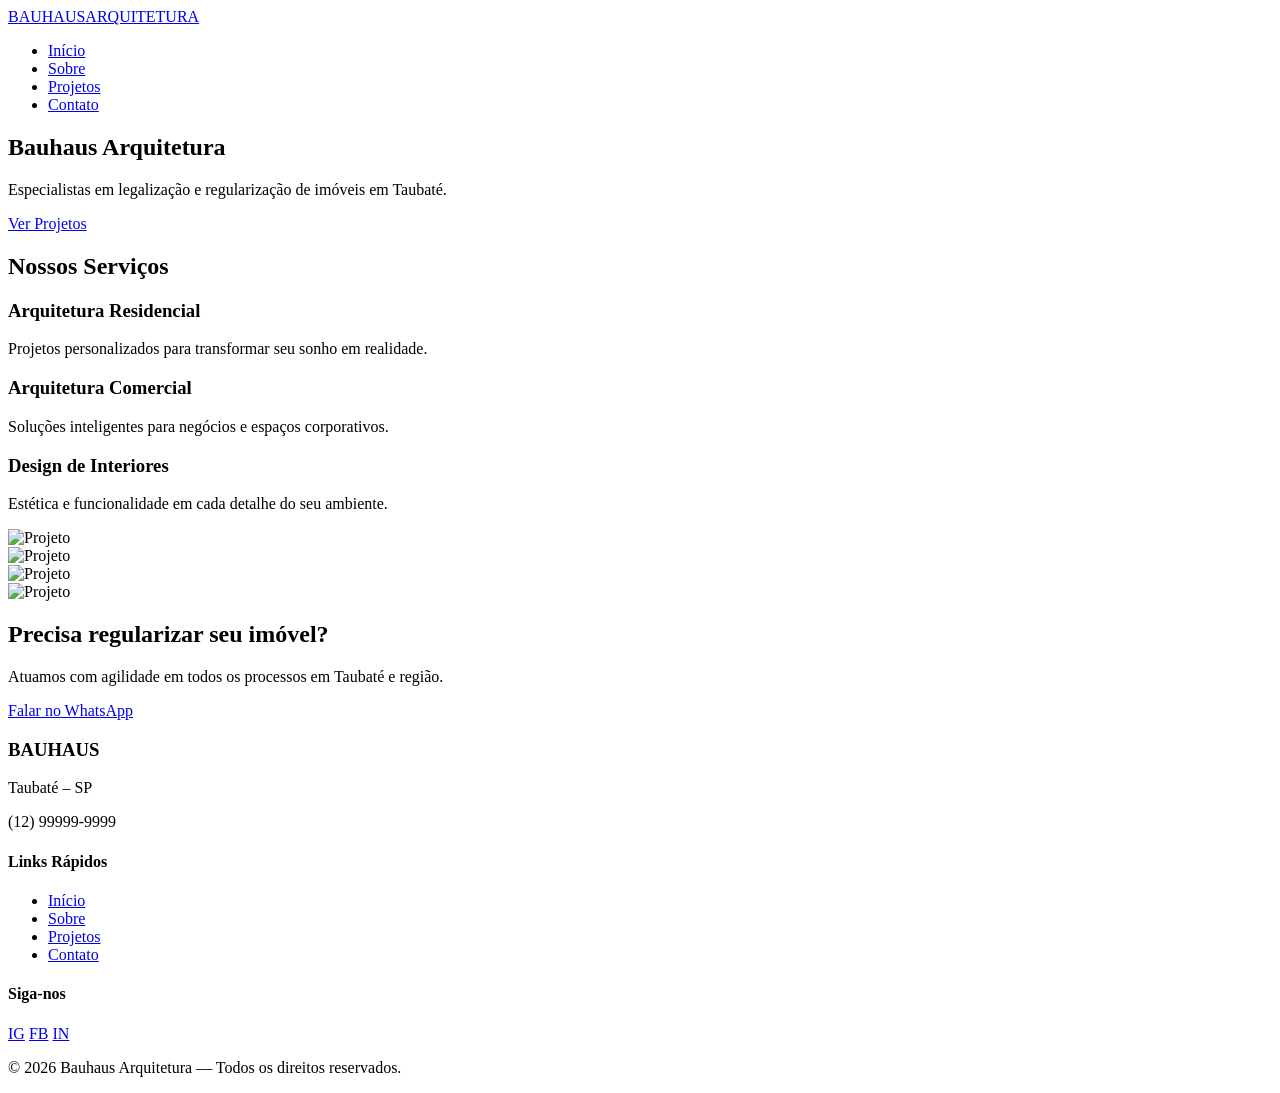
==== index.html @ f8442c9c "Create index.html" ====
<!DOCTYPE html>
<html lang="pt-br">
<head>
    <meta charset="UTF-8">
    <meta name="viewport" content="width=device-width, initial-scale=1.0">
    <meta name="description" content="Bauhaus Arquitetura - Especialistas em legalização e regularização de imóveis em Taubaté – SP.">
    <title>Bauhaus Arquitetura | Início</title>
    <link rel="stylesheet" href="css/style.css">
    <link href="https://fonts.googleapis.com/css2?family=Montserrat:wght@300;400;700&family=Poppins:wght@300;500;600&display=swap" rel="stylesheet">
    <script src="https://kit.fontawesome.com/your-code.js" crossorigin="anonymous"></script> <!-- Adicione sua key do FontAwesome -->
</head>
<body>

    <!-- Header -->
    <header id="header">
        <nav class="container">
            <a href="index.html" class="logo">BAUHAUS<span>ARQUITETURA</span></a>
            <ul class="nav-links">
                <li><a href="index.html" class="active">Início</a></li>
                <li><a href="sobre.html">Sobre</a></li>
                <li><a href="projetos.html">Projetos</a></li>
                <li><a href="contato.html">Contato</a></li>
            </ul>
            <div class="hamburger">
                <span class="bar"></span>
                <span class="bar"></span>
                <span class="bar"></span>
            </div>
        </nav>
    </header>

    <!-- Hero Section -->
    <section class="hero">
        <div class="hero-content reveal">
            <h1>Bauhaus Arquitetura</h1>
            <p>Especialistas em legalização e regularização de imóveis em Taubaté.</p>
            <a href="projetos.html" class="btn">Ver Projetos</a>
        </div>
    </section>

    <!-- Serviços -->
    <section class="services container">
        <h2 class="section-title">Nossos Serviços</h2>
        <div class="services-grid">
            <div class="service-card reveal">
                <i class="fas fa-home"></i>
                <h3>Arquitetura Residencial</h3>
                <p>Projetos personalizados para transformar seu sonho em realidade.</p>
            </div>
            <div class="service-card reveal">
                <i class="fas fa-building"></i>
                <h3>Arquitetura Comercial</h3>
                <p>Soluções inteligentes para negócios e espaços corporativos.</p>
            </div>
            <div class="service-card reveal">
                <i class="fas fa-couch"></i>
                <h3>Design de Interiores</h3>
                <p>Estética e funcionalidade em cada detalhe do seu ambiente.</p>
            </div>
        </div>
    </section>

    <!-- Mini Galeria -->
    <section class="mini-gallery container">
        <div class="gallery-grid">
            <div class="gallery-item reveal"><img src="https://images.unsplash.com/photo-1486406146926-c627a92ad1ab?auto=format&fit=crop&w=800" alt="Projeto"></div>
            <div class="gallery-item reveal"><img src="https://images.unsplash.com/photo-1512917774080-9991f1c4c750?auto=format&fit=crop&w=800" alt="Projeto"></div>
            <div class="gallery-item reveal"><img src="https://images.unsplash.com/photo-1497366216548-37526070297c?auto=format&fit=crop&w=800" alt="Projeto"></div>
            <div class="gallery-item reveal"><img src="https://images.unsplash.com/photo-1600585154340-be6161a56a0c?auto=format&fit=crop&w=800" alt="Projeto"></div>
        </div>
    </section>

    <!-- CTA Section -->
    <section class="cta">
        <div class="reveal">
            <h2>Precisa regularizar seu imóvel?</h2>
            <p>Atuamos com agilidade em todos os processos em Taubaté e região.</p>
            <a href="https://wa.me/5512999999999" class="btn btn-gold">Falar no WhatsApp</a>
        </div>
    </section>

    <!-- Footer -->
    <footer>
        <div class="container footer-grid">
            <div class="footer-info">
                <h3>BAUHAUS</h3>
                <p>Taubaté – SP</p>
                <p>(12) 99999-9999</p>
            </div>
            <div class="footer-links">
                <h4>Links Rápidos</h4>
                <ul>
                    <li><a href="index.html">Início</a></li>
                    <li><a href="sobre.html">Sobre</a></li>
                    <li><a href="projetos.html">Projetos</a></li>
                    <li><a href="contato.html">Contato</a></li>
                </ul>
            </div>
            <div class="footer-social">
                <h4>Siga-nos</h4>
                <div class="social-icons">
                    <a href="#">IG</a>
                    <a href="#">FB</a>
                    <a href="#">IN</a>
                </div>
            </div>
        </div>
        <div class="footer-bottom">
            <p>&copy; 2026 Bauhaus Arquitetura — Todos os direitos reservados.</p>
        </div>
    </footer>

    <!-- WhatsApp Floating -->
    <a href="https://wa.me/5512999999999" class="whatsapp-float" target="_blank">
        <i class="fab fa-whatsapp"></i>
    </a>

    <script src="js/script.js"></script>
</body>
</html>
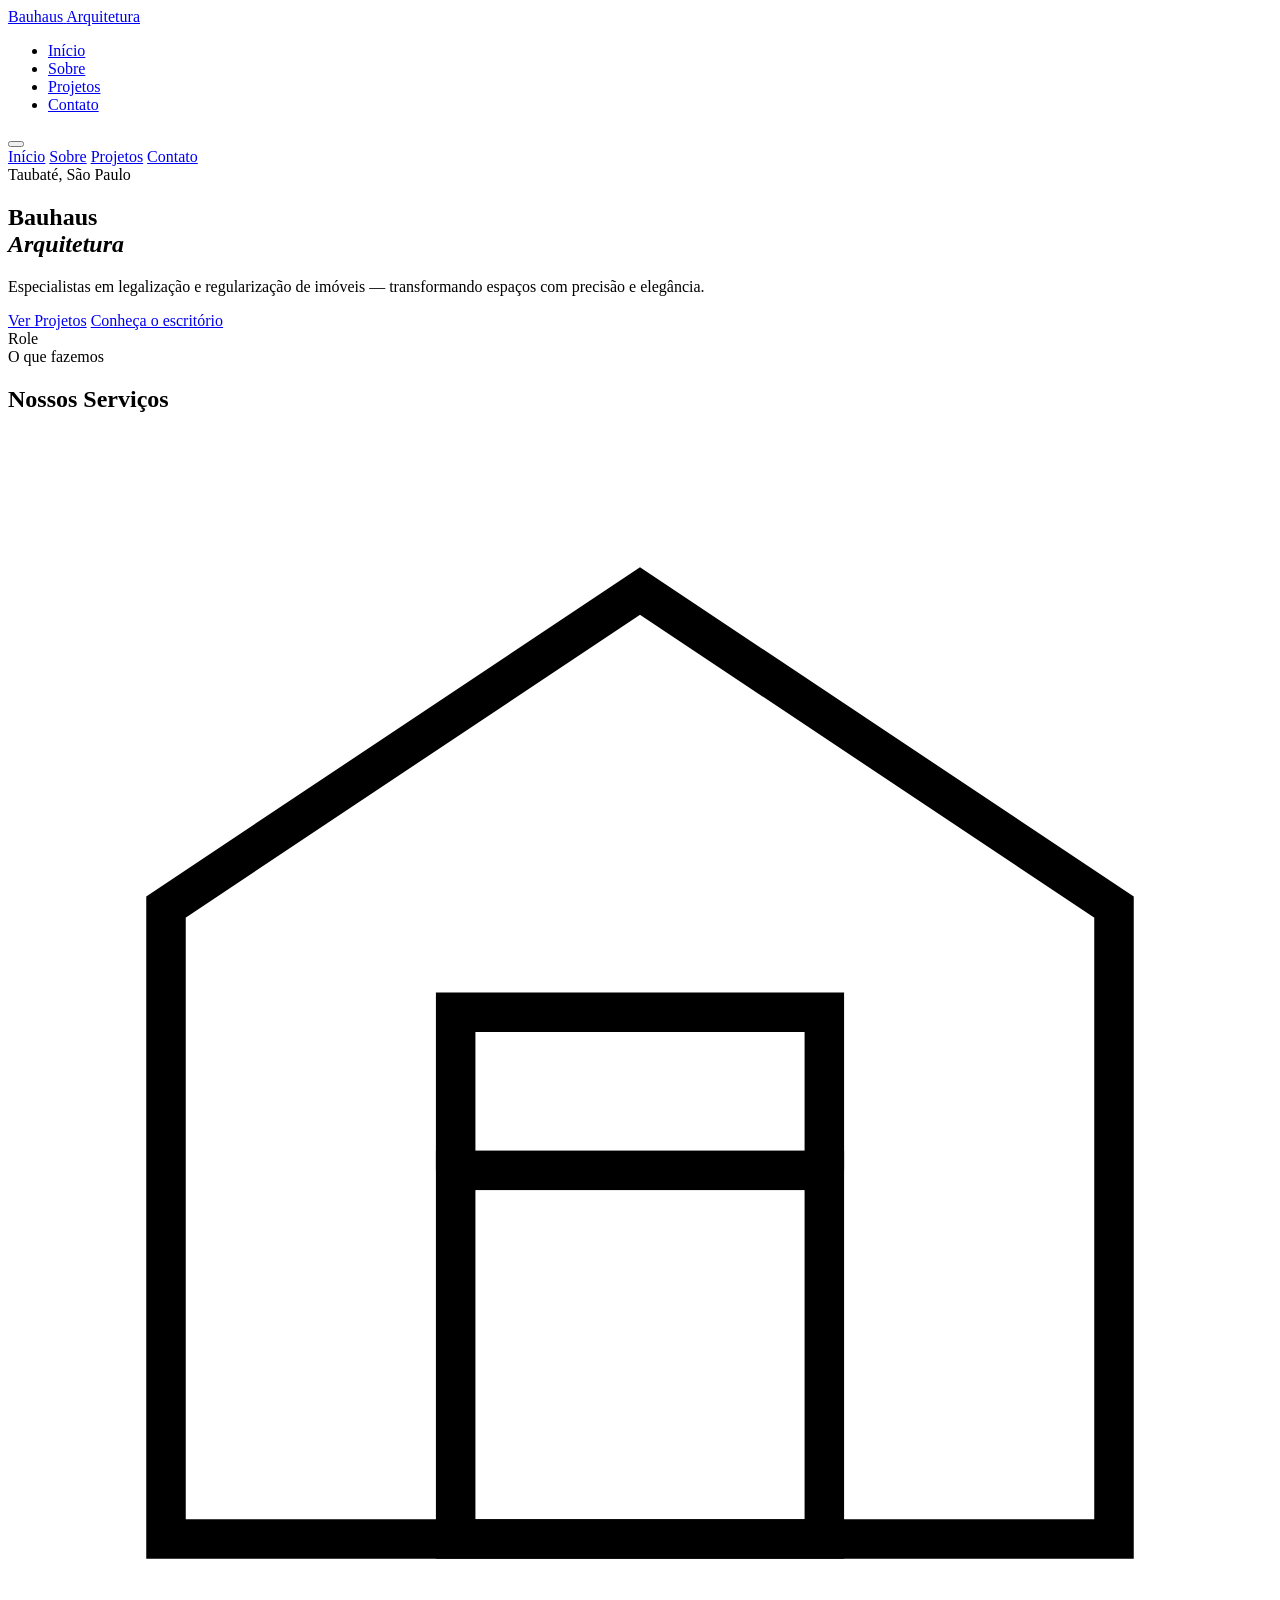
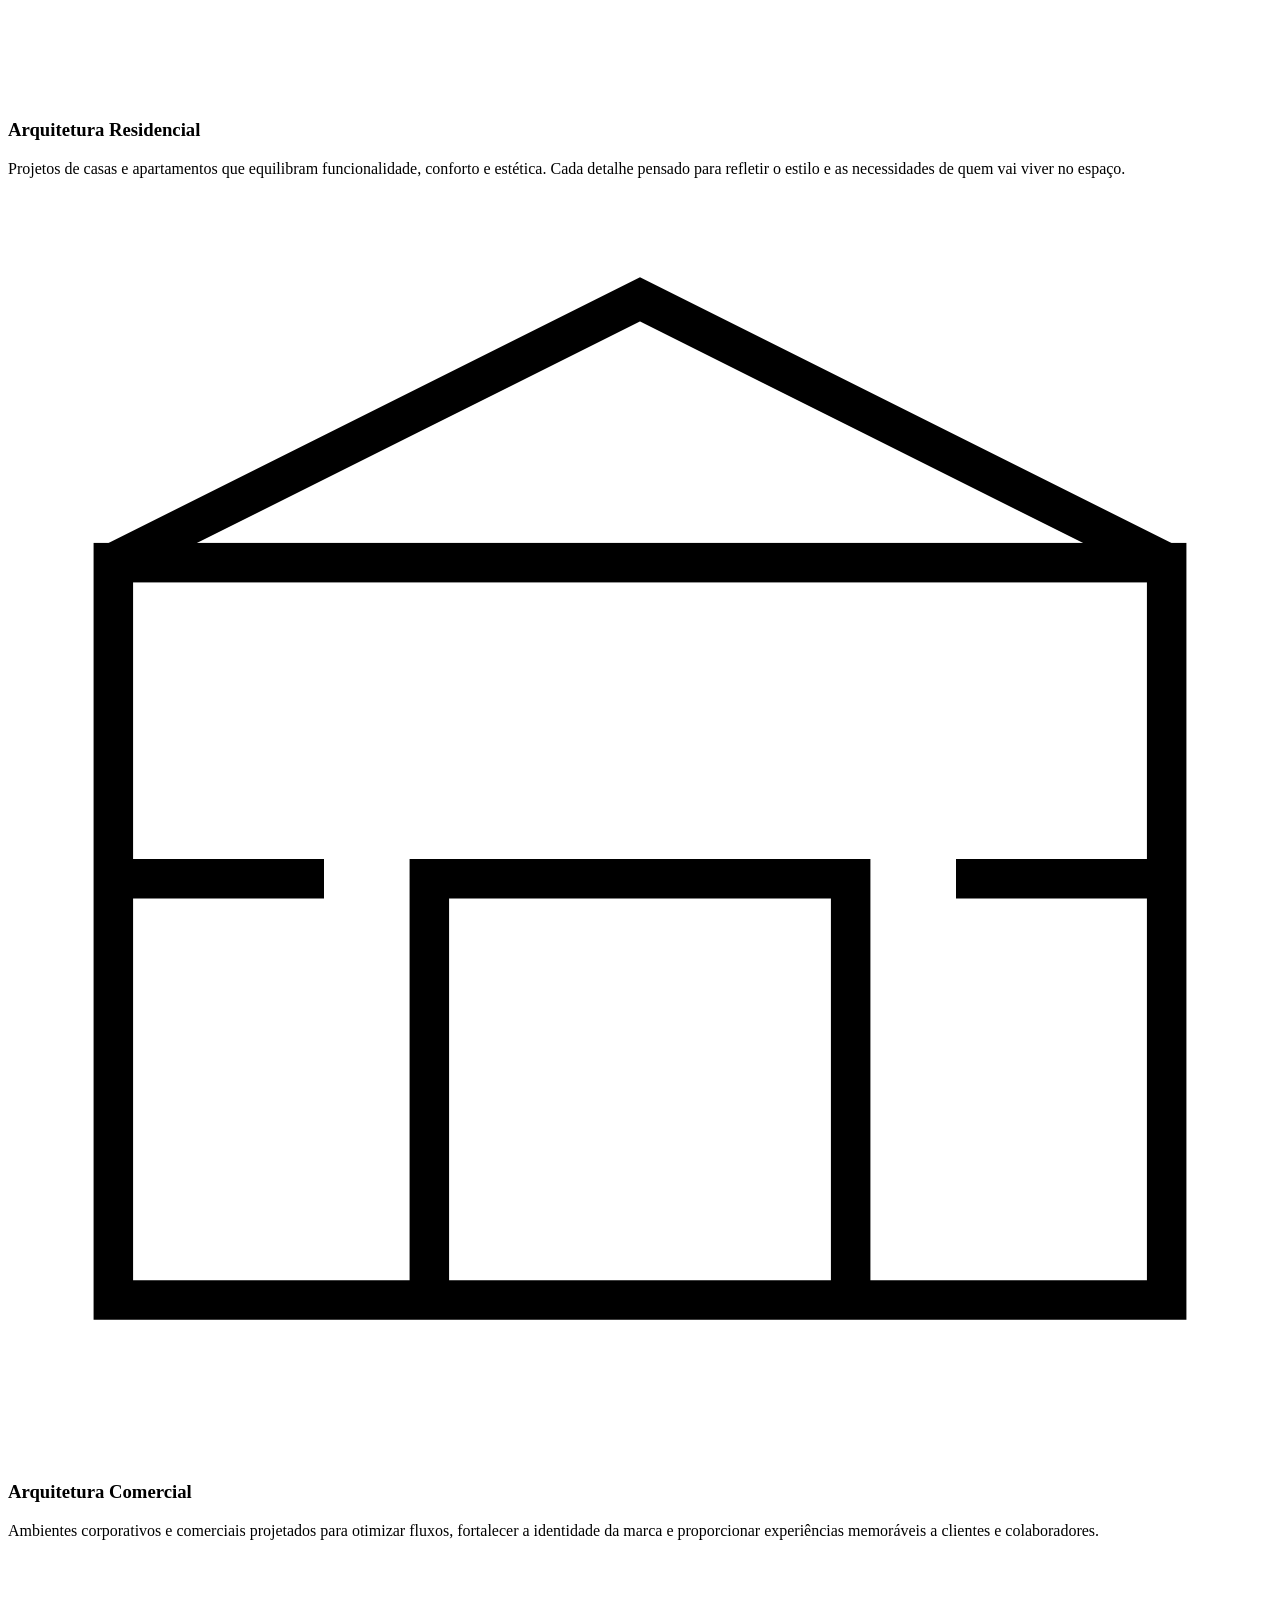
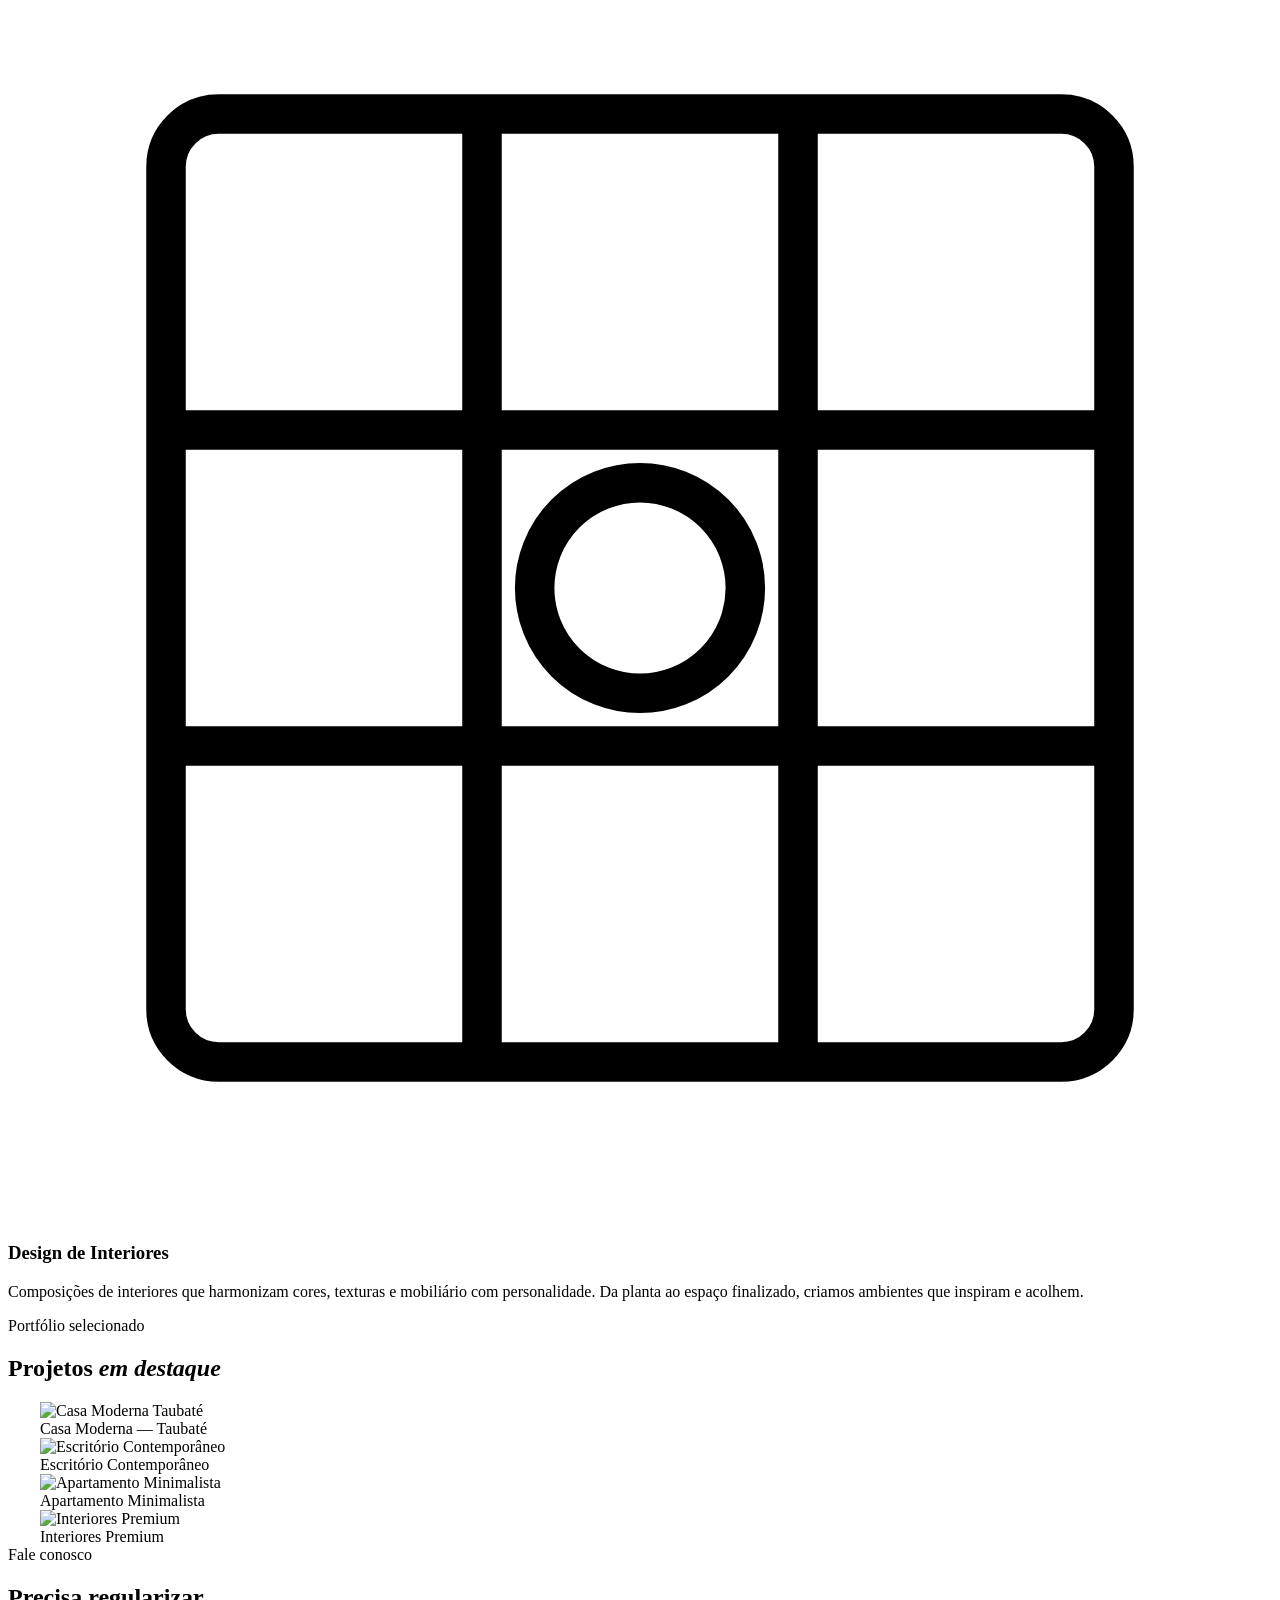
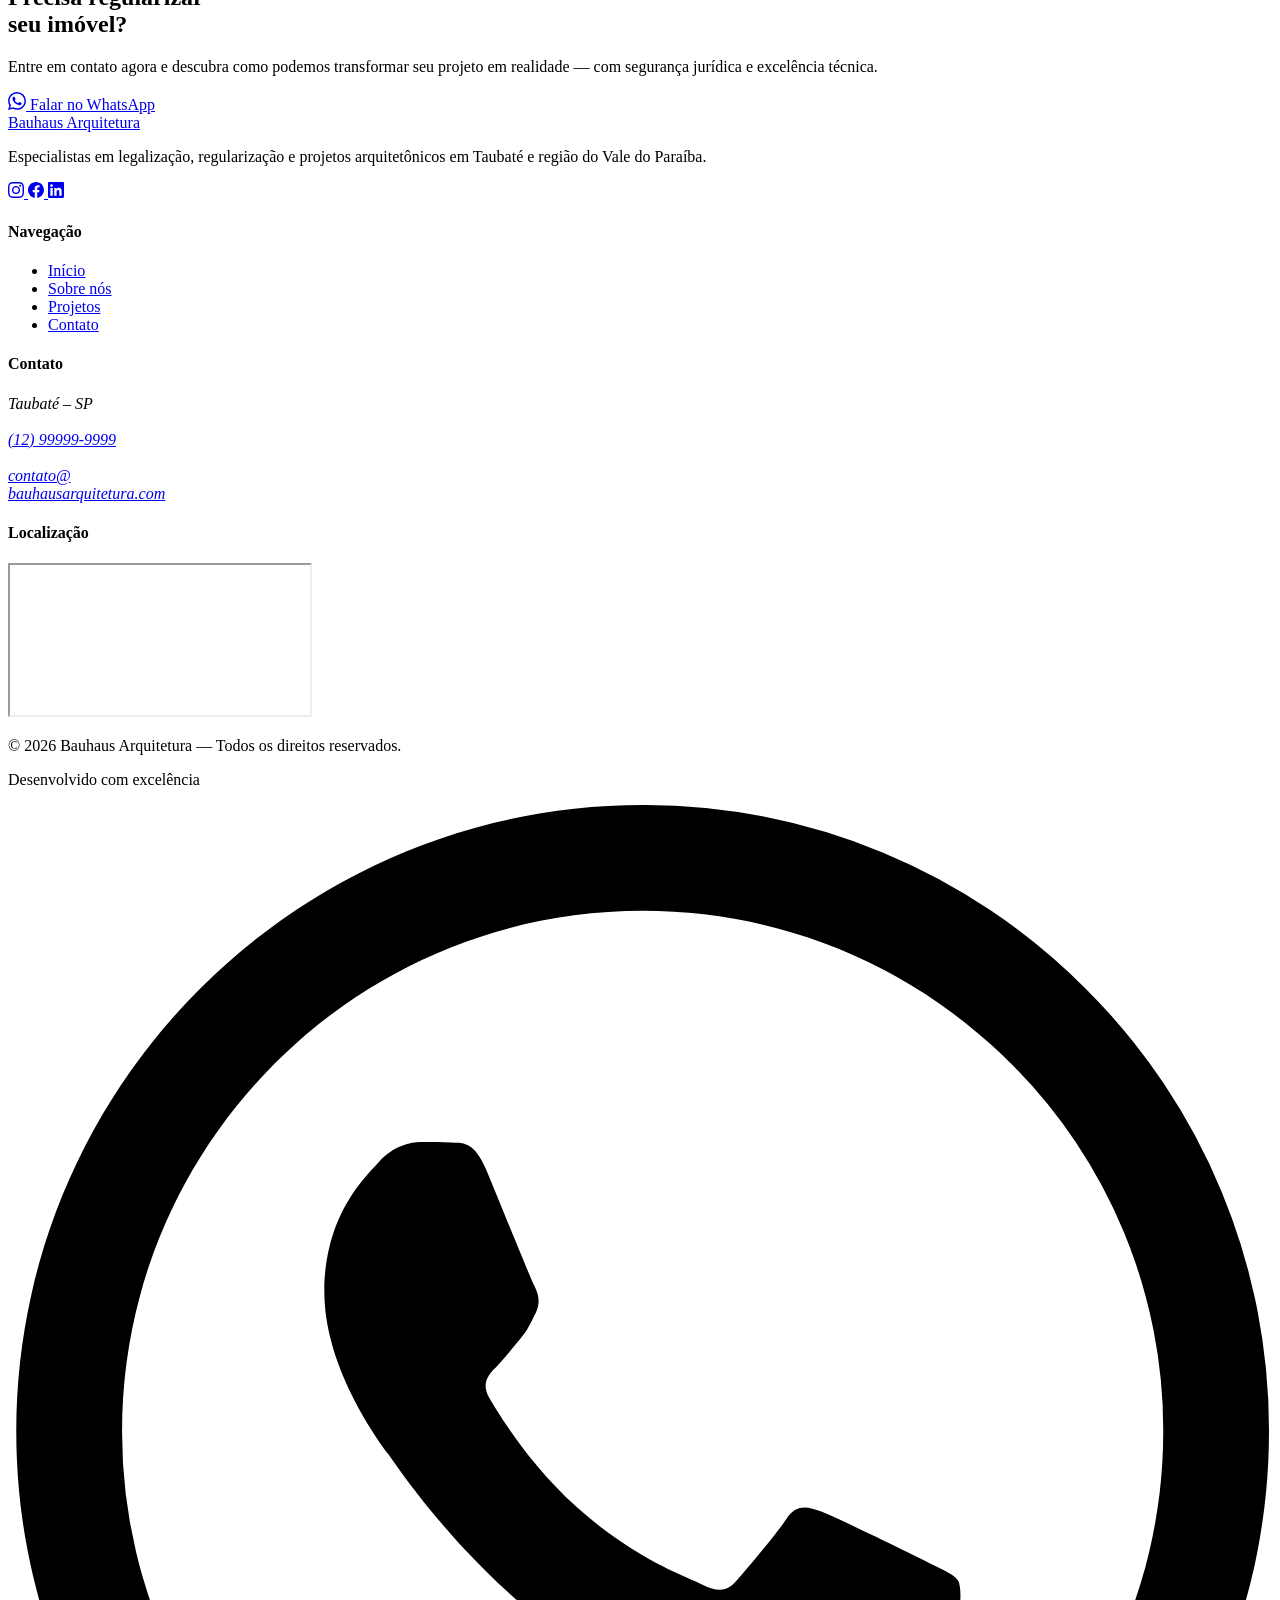
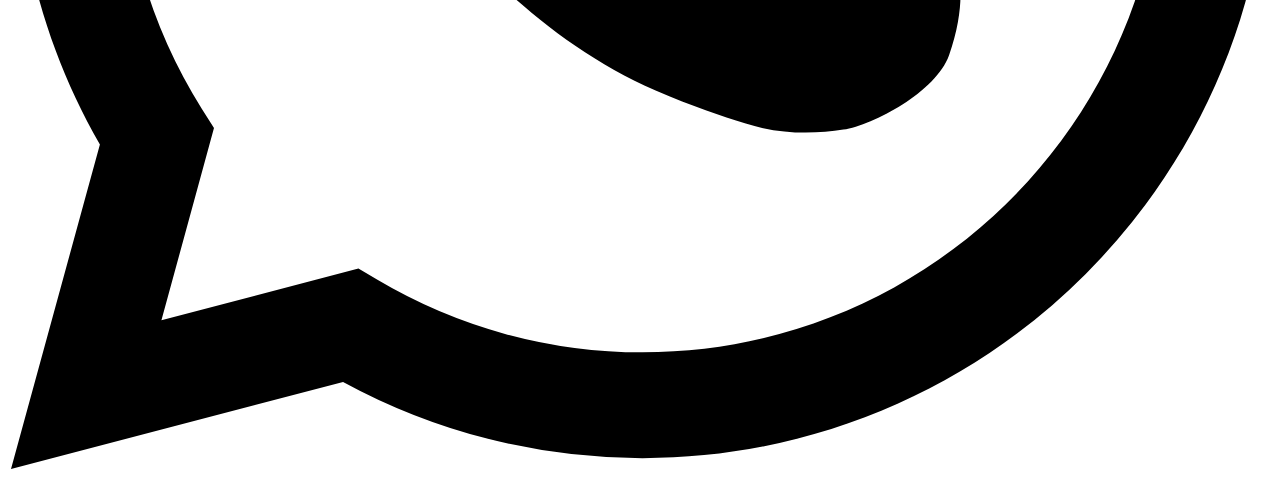
==== commit 0ee348c0: "Add files via upload" ====
--- a/index.html
+++ b/index.html
@@ -1,120 +1,226 @@
 <!DOCTYPE html>
-<html lang="pt-br">
+<html lang="pt-BR">
 <head>
-    <meta charset="UTF-8">
-    <meta name="viewport" content="width=device-width, initial-scale=1.0">
-    <meta name="description" content="Bauhaus Arquitetura - Especialistas em legalização e regularização de imóveis em Taubaté – SP.">
-    <title>Bauhaus Arquitetura | Início</title>
-    <link rel="stylesheet" href="css/style.css">
-    <link href="https://fonts.googleapis.com/css2?family=Montserrat:wght@300;400;700&family=Poppins:wght@300;500;600&display=swap" rel="stylesheet">
-    <script src="https://kit.fontawesome.com/your-code.js" crossorigin="anonymous"></script> <!-- Adicione sua key do FontAwesome -->
+  <meta charset="UTF-8">
+  <meta name="viewport" content="width=device-width, initial-scale=1.0">
+  <title>Bauhaus Arquitetura — Legalização e Regularização de Imóveis em Taubaté</title>
+  <meta name="description" content="Bauhaus Arquitetura: especialistas em legalização e regularização de imóveis em Taubaté – SP. Projetos residenciais, comerciais e design de interiores com excelência.">
+  <link rel="stylesheet" href="css/style.css">
 </head>
 <body>
 
-    <!-- Header -->
-    <header id="header">
-        <nav class="container">
-            <a href="index.html" class="logo">BAUHAUS<span>ARQUITETURA</span></a>
-            <ul class="nav-links">
-                <li><a href="index.html" class="active">Início</a></li>
-                <li><a href="sobre.html">Sobre</a></li>
-                <li><a href="projetos.html">Projetos</a></li>
-                <li><a href="contato.html">Contato</a></li>
-            </ul>
-            <div class="hamburger">
-                <span class="bar"></span>
-                <span class="bar"></span>
-                <span class="bar"></span>
-            </div>
-        </nav>
-    </header>
-
-    <!-- Hero Section -->
-    <section class="hero">
-        <div class="hero-content reveal">
-            <h1>Bauhaus Arquitetura</h1>
-            <p>Especialistas em legalização e regularização de imóveis em Taubaté.</p>
-            <a href="projetos.html" class="btn">Ver Projetos</a>
+<!-- ═══ HEADER ═══ -->
+<header class="header">
+  <div class="container">
+    <nav class="nav">
+      <a href="index.html" class="logo">
+        <span class="logo-main">Bauhaus</span>
+        <span class="logo-sub">Arquitetura</span>
+      </a>
+      <ul class="nav-links">
+        <li><a href="index.html">Início</a></li>
+        <li><a href="sobre.html">Sobre</a></li>
+        <li><a href="projetos.html">Projetos</a></li>
+        <li><a href="contato.html" class="nav-cta">Contato</a></li>
+      </ul>
+      <button class="hamburger" aria-label="Menu">
+        <span></span><span></span><span></span>
+      </button>
+    </nav>
+  </div>
+</header>
+
+<!-- ═══ MENU MOBILE ═══ -->
+<nav class="mobile-menu">
+  <a href="index.html">Início</a>
+  <a href="sobre.html">Sobre</a>
+  <a href="projetos.html">Projetos</a>
+  <a href="contato.html">Contato</a>
+</nav>
+
+<!-- ═══ HERO ═══ -->
+<section class="hero">
+  <div class="hero-bg"></div>
+  <div class="hero-content">
+    <div class="hero-container">
+      <div class="hero-eyebrow">
+        <div class="hero-line"></div>
+        <span>Taubaté, São Paulo</span>
+      </div>
+      <h1>Bauhaus<br><em>Arquitetura</em></h1>
+      <p class="hero-subtitle">Especialistas em legalização e regularização de imóveis — transformando espaços com precisão e elegância.</p>
+      <div class="hero-actions">
+        <a href="projetos.html" class="btn btn-primary"><span>Ver Projetos</span></a>
+        <a href="sobre.html" class="btn btn-outline"><span>Conheça o escritório</span></a>
+      </div>
+    </div>
+  </div>
+  <div class="hero-scroll">
+    <div class="scroll-line"></div>
+    <span>Role</span>
+  </div>
+</section>
+
+<!-- ═══ SERVIÇOS ═══ -->
+<section class="section-services">
+  <div class="container">
+    <div class="section-header fade-up">
+      <span class="section-label">O que fazemos</span>
+      <h2>Nossos Serviços</h2>
+      <div class="gold-line center"></div>
+    </div>
+    <div class="cards-grid">
+
+      <!-- Card 1 -->
+      <div class="service-card fade-up delay-1">
+        <svg class="service-icon" viewBox="0 0 48 48" fill="none" stroke="currentColor" stroke-width="1.5">
+          <path d="M6 42V18L24 6l18 12v24H6z"/>
+          <rect x="17" y="28" width="14" height="14"/>
+          <path d="M17 28v-6h14v6"/>
+        </svg>
+        <h3>Arquitetura Residencial</h3>
+        <p>Projetos de casas e apartamentos que equilibram funcionalidade, conforto e estética. Cada detalhe pensado para refletir o estilo e as necessidades de quem vai viver no espaço.</p>
+      </div>
+
+      <!-- Card 2 -->
+      <div class="service-card fade-up delay-2">
+        <svg class="service-icon" viewBox="0 0 48 48" fill="none" stroke="currentColor" stroke-width="1.5">
+          <rect x="4" y="14" width="40" height="28"/>
+          <path d="M4 14L24 4l20 10"/>
+          <path d="M16 42V26h16v16"/>
+          <path d="M4 26h8M36 26h8"/>
+        </svg>
+        <h3>Arquitetura Comercial</h3>
+        <p>Ambientes corporativos e comerciais projetados para otimizar fluxos, fortalecer a identidade da marca e proporcionar experiências memoráveis a clientes e colaboradores.</p>
+      </div>
+
+      <!-- Card 3 -->
+      <div class="service-card fade-up delay-3">
+        <svg class="service-icon" viewBox="0 0 48 48" fill="none" stroke="currentColor" stroke-width="1.5">
+          <rect x="6" y="6" width="36" height="36" rx="2"/>
+          <path d="M6 18h36M6 30h36M18 6v36M30 6v36"/>
+          <circle cx="24" cy="24" r="4"/>
+        </svg>
+        <h3>Design de Interiores</h3>
+        <p>Composições de interiores que harmonizam cores, texturas e mobiliário com personalidade. Da planta ao espaço finalizado, criamos ambientes que inspiram e acolhem.</p>
+      </div>
+
+    </div>
+  </div>
+</section>
+
+<!-- ═══ GALERIA ═══ -->
+<section class="section-gallery">
+  <div class="container">
+    <span class="section-label fade-up">Portfólio selecionado</span>
+    <h2 class="fade-up">Projetos <em style="font-style:italic;color:var(--dourado)">em destaque</em></h2>
+  </div>
+  <div class="container" style="margin-top:0; padding:0 2rem;">
+    <div class="gallery-grid">
+      <div class="gallery-item fade-up">
+        <img src="https://images.unsplash.com/photo-1600607687939-ce8a6c25118c?w=800&q=80" alt="Casa Moderna Taubaté" loading="lazy">
+        <div class="gallery-overlay"><span>Casa Moderna — Taubaté</span></div>
+      </div>
+      <div class="gallery-item fade-up delay-1">
+        <img src="https://images.unsplash.com/photo-1497366216548-37526070297c?w=800&q=80" alt="Escritório Contemporâneo" loading="lazy">
+        <div class="gallery-overlay"><span>Escritório Contemporâneo</span></div>
+      </div>
+      <div class="gallery-item fade-up delay-2">
+        <img src="https://images.unsplash.com/photo-1600566753190-17f0baa2a6c3?w=800&q=80" alt="Apartamento Minimalista" loading="lazy">
+        <div class="gallery-overlay"><span>Apartamento Minimalista</span></div>
+      </div>
+      <div class="gallery-item fade-up delay-3">
+        <img src="https://images.unsplash.com/photo-1583847268964-b28dc8f51f92?w=800&q=80" alt="Interiores Premium" loading="lazy">
+        <div class="gallery-overlay"><span>Interiores Premium</span></div>
+      </div>
+    </div>
+  </div>
+</section>
+
+<!-- ═══ CTA ═══ -->
+<section class="section-cta">
+  <div class="container">
+    <div class="fade-up">
+      <span class="section-label">Fale conosco</span>
+      <h2>Precisa regularizar<br>seu imóvel?</h2>
+      <div class="gold-line center"></div>
+      <p>Entre em contato agora e descubra como podemos transformar seu projeto em realidade — com segurança jurídica e excelência técnica.</p>
+      <a href="https://wa.me/5512999999999" target="_blank" rel="noopener" class="btn btn-primary">
+        <svg width="18" height="18" viewBox="0 0 24 24" fill="currentColor"><path d="M17.472 14.382c-.297-.149-1.758-.867-2.03-.967-.273-.099-.471-.148-.67.15-.197.297-.767.966-.94 1.164-.173.199-.347.223-.644.075-.297-.15-1.255-.463-2.39-1.475-.883-.788-1.48-1.761-1.653-2.059-.173-.297-.018-.458.13-.606.134-.133.298-.347.446-.52.149-.174.198-.298.298-.497.099-.198.05-.371-.025-.52-.075-.149-.669-1.612-.916-2.207-.242-.579-.487-.5-.669-.51-.173-.008-.371-.01-.57-.01-.198 0-.52.074-.792.372-.272.297-1.04 1.016-1.04 2.479 0 1.462 1.065 2.875 1.213 3.074.149.198 2.096 3.2 5.077 4.487.709.306 1.262.489 1.694.625.712.227 1.36.195 1.871.118.571-.085 1.758-.719 2.006-1.413.248-.694.248-1.289.173-1.413-.074-.124-.272-.198-.57-.347m-5.421 7.403h-.004a9.87 9.87 0 01-5.031-1.378l-.361-.214-3.741.982.998-3.648-.235-.374a9.86 9.86 0 01-1.51-5.26c.001-5.45 4.436-9.884 9.888-9.884 2.64 0 5.122 1.03 6.988 2.898a9.825 9.825 0 012.893 6.994c-.003 5.45-4.437 9.884-9.885 9.884m8.413-18.297A11.815 11.815 0 0012.05 0C5.495 0 .16 5.335.157 11.892c0 2.096.547 4.142 1.588 5.945L.057 24l6.305-1.654a11.882 11.882 0 005.683 1.448h.005c6.554 0 11.89-5.335 11.893-11.893a11.821 11.821 0 00-3.48-8.413z"/></svg>
+        <span>Falar no WhatsApp</span>
+      </a>
+    </div>
+  </div>
+</section>
+
+<!-- ═══ RODAPÉ ═══ -->
+<footer>
+  <div class="container">
+    <div class="footer-grid">
+      <div class="footer-brand">
+        <a href="index.html" class="logo">
+          <span class="logo-main">Bauhaus</span>
+          <span class="logo-sub">Arquitetura</span>
+        </a>
+        <p>Especialistas em legalização, regularização e projetos arquitetônicos em Taubaté e região do Vale do Paraíba.</p>
+        <div class="footer-socials">
+          <a href="#" class="footer-social" aria-label="Instagram">
+            <svg width="16" height="16" viewBox="0 0 24 24" fill="currentColor"><path d="M12 2.163c3.204 0 3.584.012 4.85.07 3.252.148 4.771 1.691 4.919 4.919.058 1.265.069 1.645.069 4.849 0 3.205-.012 3.584-.069 4.849-.149 3.225-1.664 4.771-4.919 4.919-1.266.058-1.644.07-4.85.07-3.204 0-3.584-.012-4.849-.07-3.26-.149-4.771-1.699-4.919-4.92-.058-1.265-.07-1.644-.07-4.849 0-3.204.013-3.583.07-4.849.149-3.227 1.664-4.771 4.919-4.919 1.266-.057 1.645-.069 4.849-.069zm0-2.163c-3.259 0-3.667.014-4.947.072-4.358.2-6.78 2.618-6.98 6.98-.059 1.281-.073 1.689-.073 4.948 0 3.259.014 3.668.072 4.948.2 4.358 2.618 6.78 6.98 6.98 1.281.058 1.689.072 4.948.072 3.259 0 3.668-.014 4.948-.072 4.354-.2 6.782-2.618 6.979-6.98.059-1.28.073-1.689.073-4.948 0-3.259-.014-3.667-.072-4.947-.196-4.354-2.617-6.78-6.979-6.98-1.281-.059-1.69-.073-4.949-.073zm0 5.838c-3.403 0-6.162 2.759-6.162 6.162s2.759 6.163 6.162 6.163 6.162-2.759 6.162-6.163c0-3.403-2.759-6.162-6.162-6.162zm0 10.162c-2.209 0-4-1.79-4-4 0-2.209 1.791-4 4-4s4 1.791 4 4c0 2.21-1.791 4-4 4zm6.406-11.845c-.796 0-1.441.645-1.441 1.44s.645 1.44 1.441 1.44c.795 0 1.439-.645 1.439-1.44s-.644-1.44-1.439-1.44z"/></svg>
+          </a>
+          <a href="#" class="footer-social" aria-label="Facebook">
+            <svg width="16" height="16" viewBox="0 0 24 24" fill="currentColor"><path d="M24 12.073c0-6.627-5.373-12-12-12s-12 5.373-12 12c0 5.99 4.388 10.954 10.125 11.854v-8.385H7.078v-3.47h3.047V9.43c0-3.007 1.792-4.669 4.533-4.669 1.312 0 2.686.235 2.686.235v2.953H15.83c-1.491 0-1.956.925-1.956 1.874v2.25h3.328l-.532 3.47h-2.796v8.385C19.612 23.027 24 18.062 24 12.073z"/></svg>
+          </a>
+          <a href="#" class="footer-social" aria-label="LinkedIn">
+            <svg width="16" height="16" viewBox="0 0 24 24" fill="currentColor"><path d="M20.447 20.452h-3.554v-5.569c0-1.328-.027-3.037-1.852-3.037-1.853 0-2.136 1.445-2.136 2.939v5.667H9.351V9h3.414v1.561h.046c.477-.9 1.637-1.85 3.37-1.85 3.601 0 4.267 2.37 4.267 5.455v6.286zM5.337 7.433c-1.144 0-2.063-.926-2.063-2.065 0-1.138.92-2.063 2.063-2.063 1.14 0 2.064.925 2.064 2.063 0 1.139-.925 2.065-2.064 2.065zm1.782 13.019H3.555V9h3.564v11.452zM22.225 0H1.771C.792 0 0 .774 0 1.729v20.542C0 23.227.792 24 1.771 24h20.451C23.2 24 24 23.227 24 22.271V1.729C24 .774 23.2 0 22.222 0h.003z"/></svg>
+          </a>
         </div>
-    </section>
-
-    <!-- Serviços -->
-    <section class="services container">
-        <h2 class="section-title">Nossos Serviços</h2>
-        <div class="services-grid">
-            <div class="service-card reveal">
-                <i class="fas fa-home"></i>
-                <h3>Arquitetura Residencial</h3>
-                <p>Projetos personalizados para transformar seu sonho em realidade.</p>
-            </div>
-            <div class="service-card reveal">
-                <i class="fas fa-building"></i>
-                <h3>Arquitetura Comercial</h3>
-                <p>Soluções inteligentes para negócios e espaços corporativos.</p>
-            </div>
-            <div class="service-card reveal">
-                <i class="fas fa-couch"></i>
-                <h3>Design de Interiores</h3>
-                <p>Estética e funcionalidade em cada detalhe do seu ambiente.</p>
-            </div>
+      </div>
+
+      <div class="footer-col">
+        <h4>Navegação</h4>
+        <ul>
+          <li><a href="index.html">Início</a></li>
+          <li><a href="sobre.html">Sobre nós</a></li>
+          <li><a href="projetos.html">Projetos</a></li>
+          <li><a href="contato.html">Contato</a></li>
+        </ul>
+      </div>
+
+      <div class="footer-col">
+        <h4>Contato</h4>
+        <address>
+          Taubaté – SP<br><br>
+          <a href="tel:+5512999999999">(12) 99999-9999</a><br><br>
+          <a href="mailto:contato@bauhausarquitetura.com">contato@<br>bauhausarquitetura.com</a>
+        </address>
+      </div>
+
+      <div class="footer-col">
+        <h4>Localização</h4>
+        <div class="footer-map">
+          <iframe
+            src="https://maps.google.com/maps?q=Taubat%C3%A9,+SP&output=embed"
+            loading="lazy"
+            title="Mapa Taubaté SP">
+          </iframe>
         </div>
-    </section>
-
-    <!-- Mini Galeria -->
-    <section class="mini-gallery container">
-        <div class="gallery-grid">
-            <div class="gallery-item reveal"><img src="https://images.unsplash.com/photo-1486406146926-c627a92ad1ab?auto=format&fit=crop&w=800" alt="Projeto"></div>
-            <div class="gallery-item reveal"><img src="https://images.unsplash.com/photo-1512917774080-9991f1c4c750?auto=format&fit=crop&w=800" alt="Projeto"></div>
-            <div class="gallery-item reveal"><img src="https://images.unsplash.com/photo-1497366216548-37526070297c?auto=format&fit=crop&w=800" alt="Projeto"></div>
-            <div class="gallery-item reveal"><img src="https://images.unsplash.com/photo-1600585154340-be6161a56a0c?auto=format&fit=crop&w=800" alt="Projeto"></div>
-        </div>
-    </section>
-
-    <!-- CTA Section -->
-    <section class="cta">
-        <div class="reveal">
-            <h2>Precisa regularizar seu imóvel?</h2>
-            <p>Atuamos com agilidade em todos os processos em Taubaté e região.</p>
-            <a href="https://wa.me/5512999999999" class="btn btn-gold">Falar no WhatsApp</a>
-        </div>
-    </section>
-
-    <!-- Footer -->
-    <footer>
-        <div class="container footer-grid">
-            <div class="footer-info">
-                <h3>BAUHAUS</h3>
-                <p>Taubaté – SP</p>
-                <p>(12) 99999-9999</p>
-            </div>
-            <div class="footer-links">
-                <h4>Links Rápidos</h4>
-                <ul>
-                    <li><a href="index.html">Início</a></li>
-                    <li><a href="sobre.html">Sobre</a></li>
-                    <li><a href="projetos.html">Projetos</a></li>
-                    <li><a href="contato.html">Contato</a></li>
-                </ul>
-            </div>
-            <div class="footer-social">
-                <h4>Siga-nos</h4>
-                <div class="social-icons">
-                    <a href="#">IG</a>
-                    <a href="#">FB</a>
-                    <a href="#">IN</a>
-                </div>
-            </div>
-        </div>
-        <div class="footer-bottom">
-            <p>&copy; 2026 Bauhaus Arquitetura — Todos os direitos reservados.</p>
-        </div>
-    </footer>
-
-    <!-- WhatsApp Floating -->
-    <a href="https://wa.me/5512999999999" class="whatsapp-float" target="_blank">
-        <i class="fab fa-whatsapp"></i>
-    </a>
-
-    <script src="js/script.js"></script>
+      </div>
+    </div>
+
+    <div class="footer-bottom">
+      <p>© 2026 Bauhaus Arquitetura — Todos os direitos reservados.</p>
+      <p>Desenvolvido com excelência</p>
+    </div>
+  </div>
+</footer>
+
+<!-- ═══ WHATSAPP FLUTUANTE ═══ -->
+<a href="https://wa.me/5512999999999" class="whatsapp-float" target="_blank" rel="noopener" aria-label="WhatsApp">
+  <svg viewBox="0 0 24 24" xmlns="http://www.w3.org/2000/svg">
+    <path d="M17.472 14.382c-.297-.149-1.758-.867-2.03-.967-.273-.099-.471-.148-.67.15-.197.297-.767.966-.94 1.164-.173.199-.347.223-.644.075-.297-.15-1.255-.463-2.39-1.475-.883-.788-1.48-1.761-1.653-2.059-.173-.297-.018-.458.13-.606.134-.133.298-.347.446-.52.149-.174.198-.298.298-.497.099-.198.05-.371-.025-.52-.075-.149-.669-1.612-.916-2.207-.242-.579-.487-.5-.669-.51-.173-.008-.371-.01-.57-.01-.198 0-.52.074-.792.372-.272.297-1.04 1.016-1.04 2.479 0 1.462 1.065 2.875 1.213 3.074.149.198 2.096 3.2 5.077 4.487.709.306 1.262.489 1.694.625.712.227 1.36.195 1.871.118.571-.085 1.758-.719 2.006-1.413.248-.694.248-1.289.173-1.413-.074-.124-.272-.198-.57-.347m-5.421 7.403h-.004a9.87 9.87 0 01-5.031-1.378l-.361-.214-3.741.982.998-3.648-.235-.374a9.86 9.86 0 01-1.51-5.26c.001-5.45 4.436-9.884 9.888-9.884 2.64 0 5.122 1.03 6.988 2.898a9.825 9.825 0 012.893 6.994c-.003 5.45-4.437 9.884-9.885 9.884m8.413-18.297A11.815 11.815 0 0012.05 0C5.495 0 .16 5.335.157 11.892c0 2.096.547 4.142 1.588 5.945L.057 24l6.305-1.654a11.882 11.882 0 005.683 1.448h.005c6.554 0 11.89-5.335 11.893-11.893a11.821 11.821 0 00-3.48-8.413z"/>
+  </svg>
+</a>
+
+<script src="js/script.js"></script>
 </body>
 </html>
